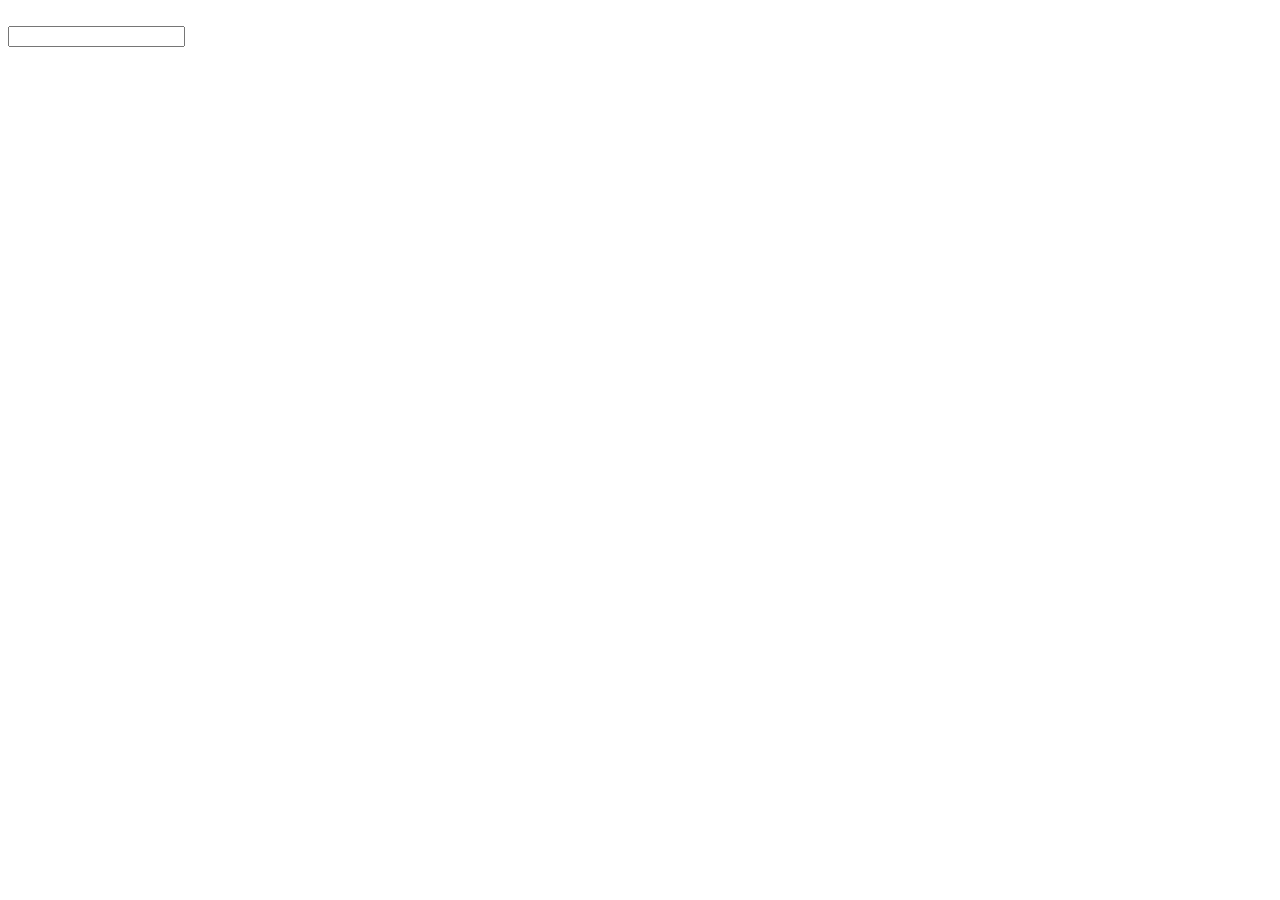
==== app/src/index.html @ b81bbb87 "Add-ons: page serving and launcher frame, catalog install, manager screen; Live TV service as the bu" ====
<!doctype html>
<!-- Built by tools/build-pages.js from app/src: edit the files there, not this one. -->
<html><head><meta charset="utf-8"><title>Home</title>
<meta name="viewport" content="width=1920">
<style>
@include css/home.css
@include css/menus.css
@include css/live.css
@include css/rtl.css
</style></head><body>
<div class="glow" id="gA"></div><div class="glow" id="gB"></div>
<div id="top"><div id="clock"><div id="greet"></div><div id="time"></div><div id="date"></div></div><div id="bar"></div></div>
<div id="shelf"><div id="name"></div></div>
<div id="cards"></div>
<div id="view"><div id="scroll"><div id="dock"></div><div id="grid"></div></div></div>
<div id="lv"><div id="lv-stage"></div><div id="lv-spin" class="layer"></div><div id="lv-osd" class="layer"><img class="logo" id="lv-ologo" alt=""><div class="num" id="lv-onum"></div><div class="info"><div class="name" id="lv-oname"></div><div class="now" id="lv-onow"></div><div class="next" id="lv-onext"></div><div class="facts" id="lv-ofacts"></div><div class="pbar"><i id="lv-obar"></i></div></div></div><div id="lv-numin" class="layer"></div><div id="lv-guide" class="layer"><div id="lv-glow"></div><div id="lv-gtop"><div id="lv-gtitle"></div><div id="lv-gtabs"></div><input id="lv-search" type="text" autocomplete="off"><div id="lv-gclock"></div></div><div id="lv-rows"></div><div id="lv-detail"></div></div><div id="lv-filter" class="layer"></div><div id="lv-menu" class="layer"></div><div id="lv-msg" class="layer"></div><div id="lv-tune" class="layer"></div><div id="lv-toast" class="layer"></div><div id="lv-stats" class="layer"></div></div>
<div id="toast"></div>
<script>
@i18n
@include js/core.js
@include js/clock.js
@include js/colour.js
@include js/tiles.js
@include js/theme.js
@include js/cards.js
@include js/scenes.js
@include js/wall.js
@include js/config.js
@include js/menus.js
@include js/hamenu.js
@include js/layout.js
@include js/input.js
@include js/live.js
@include js/addons.js
@include js/start.js
</script></body></html>
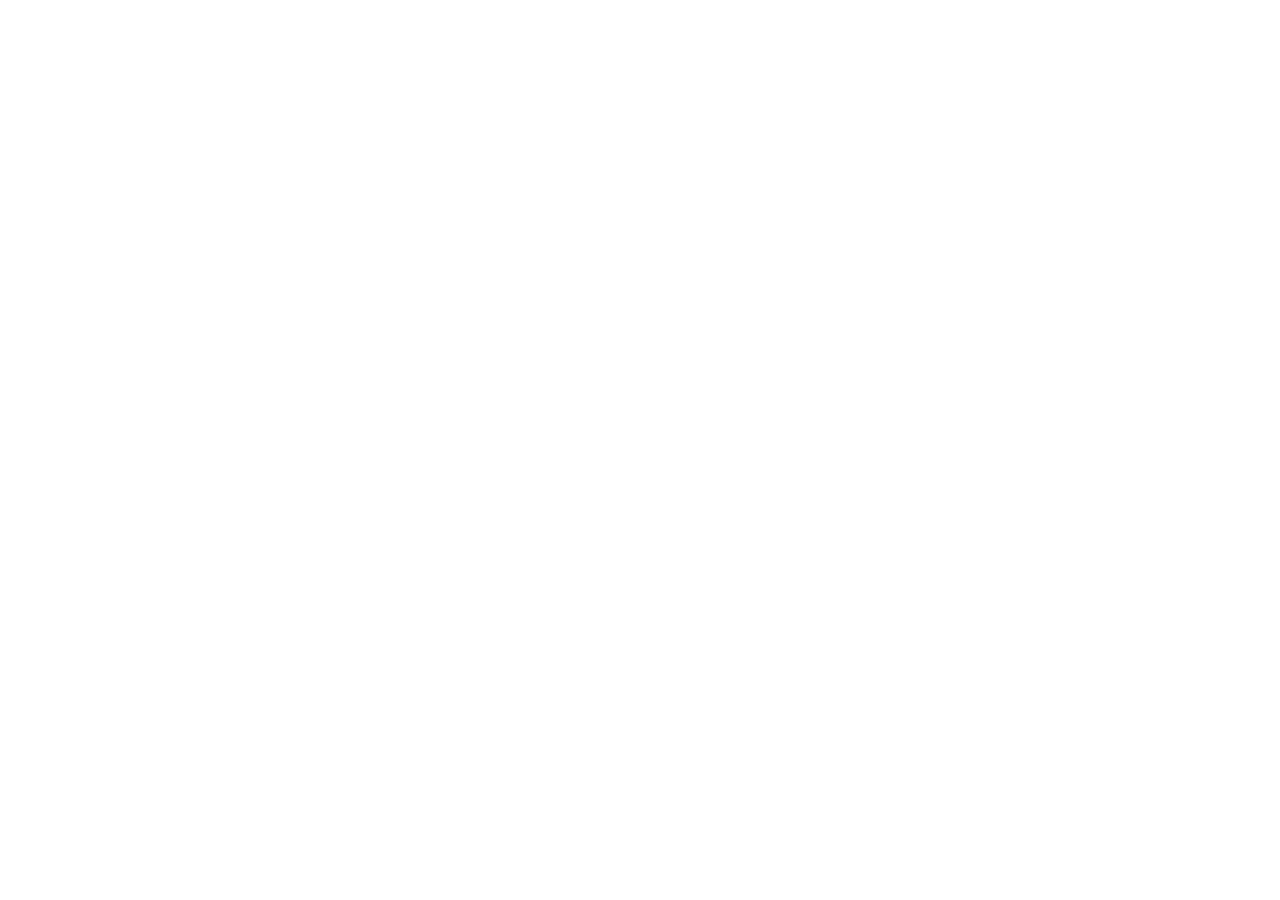
==== commit d7f1b929: "Live TV: the player and guide are the page of the iptv add-on, shown by the launcher in a frame - he" ====
--- a/app/src/index.html
+++ b/app/src/index.html
@@ -5,7 +5,7 @@
 <style>
 @include css/home.css
 @include css/menus.css
-@include css/live.css
+@include css/addons.css
 @include css/rtl.css
 </style></head><body>
 <div class="glow" id="gA"></div><div class="glow" id="gB"></div>
@@ -13,7 +13,6 @@
 <div id="shelf"><div id="name"></div></div>
 <div id="cards"></div>
 <div id="view"><div id="scroll"><div id="dock"></div><div id="grid"></div></div></div>
-<div id="lv"><div id="lv-stage"></div><div id="lv-spin" class="layer"></div><div id="lv-osd" class="layer"><img class="logo" id="lv-ologo" alt=""><div class="num" id="lv-onum"></div><div class="info"><div class="name" id="lv-oname"></div><div class="now" id="lv-onow"></div><div class="next" id="lv-onext"></div><div class="facts" id="lv-ofacts"></div><div class="pbar"><i id="lv-obar"></i></div></div></div><div id="lv-numin" class="layer"></div><div id="lv-guide" class="layer"><div id="lv-glow"></div><div id="lv-gtop"><div id="lv-gtitle"></div><div id="lv-gtabs"></div><input id="lv-search" type="text" autocomplete="off"><div id="lv-gclock"></div></div><div id="lv-rows"></div><div id="lv-detail"></div></div><div id="lv-filter" class="layer"></div><div id="lv-menu" class="layer"></div><div id="lv-msg" class="layer"></div><div id="lv-tune" class="layer"></div><div id="lv-toast" class="layer"></div><div id="lv-stats" class="layer"></div></div>
 <div id="toast"></div>
 <script>
 @i18n
